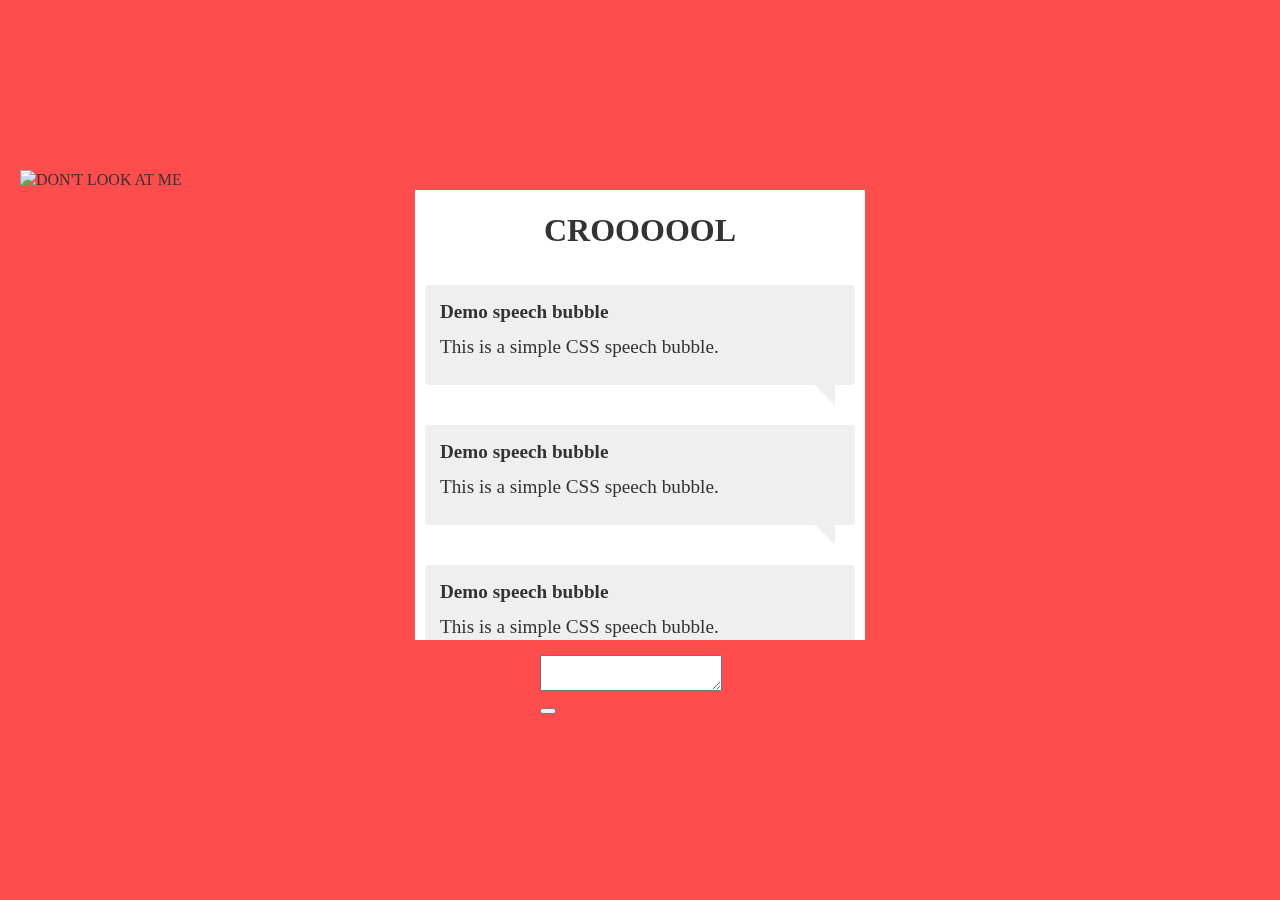
==== Sequelize-Passport-Example/public/index.html @ 2e9c057b "added silly css colors" ====
<!DOCTYPE html>
<html lang="en">

<head>
  <title>CROOL</title>
  <meta charset="UTF-8">
  <meta name="viewport" content="width=device-width, initial-scale=1">
  <link rel="stylesheet" href="https://maxcdn.bootstrapcdn.com/bootswatch/3.3.7/lumen/bootstrap.min.css">
  <link href="stylesheets/style.css" rel="stylesheet">
</head>

<body>
<div class="container text-center">

  <img src="https://www.pinclipart.com/picdir/big/409-4095858_angry-eyes-png-transparent-background-angry-eyes-cartoon.png" height=70px width=160px alt="DON'T LOOK AT ME">
  <div class="scroll">
    <h1>CROOOOOL</h1>

    <div class="past-bubble">
      <p><strong>Demo speech bubble</strong></p>
      <p>This is a simple CSS speech bubble.</p>
    </div>

    <div class="past-bubble">
      <p><strong>Demo speech bubble</strong></p>
      <p>This is a simple CSS speech bubble.</p>
    </div>

    <div class="past-bubble">
      <p><strong>Demo speech bubble</strong></p>
      <p>This is a simple CSS speech bubble.</p>
    </div>
    
    <div class="new-bubble">
      <p><strong>Demo speech bubble</strong></p>
      <p>This is CSS speech bubble with borders and drop shadow.</p>
      <div class="new-bubble-arrow"></div>
    </div>
    
    <p style="text-align:center">Read more: <a href="https://auralinna.blog/post/2017/how-to-make-a-css-speech-bubble-with-borders-and-drop-shadow" target="_blank">How to make a CSS speech bubble with borders and drop shadow</a></p>
  </div>
  
  <form>
  <div class="form-group">
    <!-- <label for="exampleFormControlTextarea1">Example textarea</label> -->
    <textarea class="form-control" id="chat-input"></textarea>
    <button type="button" class="btn btn-light"></button>
  </div>
</form>

</div>



  <script src="https://cdnjs.cloudflare.com/ajax/libs/jquery/3.2.1/jquery.min.js"></script>
  <script type="text/javascript" src="js/login.js"></script>





</body>

</html>
---- Sequelize-Passport-Example/public/stylesheets/style.css ----
html, body {
  color: #333;
  font-size: 16px;
  line-height: 20px;
}
body {
  margin: 20px;
  background-color:#ff4d4d
  ;

}

h1 {
  line-height: 1.2;
  margin-bottom: 35px;
  text-align: center;
}

.container {
  margin: 0 auto !important;
  border-top: 150px solid #ff4d4d;
}

.scroll {
  height: 50vh; /* %-height of the viewport */
  width: 50vh;
  position: center;
  overflow-y: scroll;
  margin: 0 auto !important;
  background-color: white;

}

.form-group {
  margin: 0 auto 50px;
  width: 200px;
  height: 40px;
  padding: 15px;
  position: relative;
}


/** Speech bubble */

.past-bubble {
  background: #efefef;
  border-radius: 4px;
  font-size: 1.2rem;
  line-height: 1.3;
  margin: 0 auto 40px;
  max-width: 400px;
  padding: 15px;
  position: relative;

  p {
    margin: 0 0 10px;

    :last-of-type {
      margin-bottom: 0;
    }
  }

  &::after {
    border-left: 20px solid transparent;
    border-top: 20px solid #efefef;
    bottom: -20px;
    content: "";
    position: absolute;
    right: 20px;
  }
}

/** Speech bubble with drop shadow and border */

.new-bubble {
  background: #efefef;
  border: 1px solid #a7a7a7;
  border-radius: 4px;
  box-shadow: 4px 4px 0 rgba(0, 0, 0, 0.2);
  font-size: 1.2rem;
  line-height: 1.3;
  margin: 0 auto 40px;
  max-width: 400px;
  padding: 15px;
  position: relative;

  p {
    margin-bottom: 10px;

    :last-of-type {
      margin-bottom: 0;
    }
  }
}

.new-bubble-arrow {
  border-left: 21px solid transparent;
  border-top: 20px solid rgba(0, 0, 0, 0.2);
  bottom: -25px;
  position: absolute;
  right: 15px;

  &::before {
    border-left: 23px solid transparent;
    border-top: 23px solid #a7a7a7;
    bottom: 2px;
    content: "";
    position: absolute;
    right: 5px;
  }
  &::after {
    border-left: 21px solid transparent;
    border-top: 21px solid #efefef;
    bottom: 4px;
    content: "";
    position: absolute;
    right: 6px;
  }
}
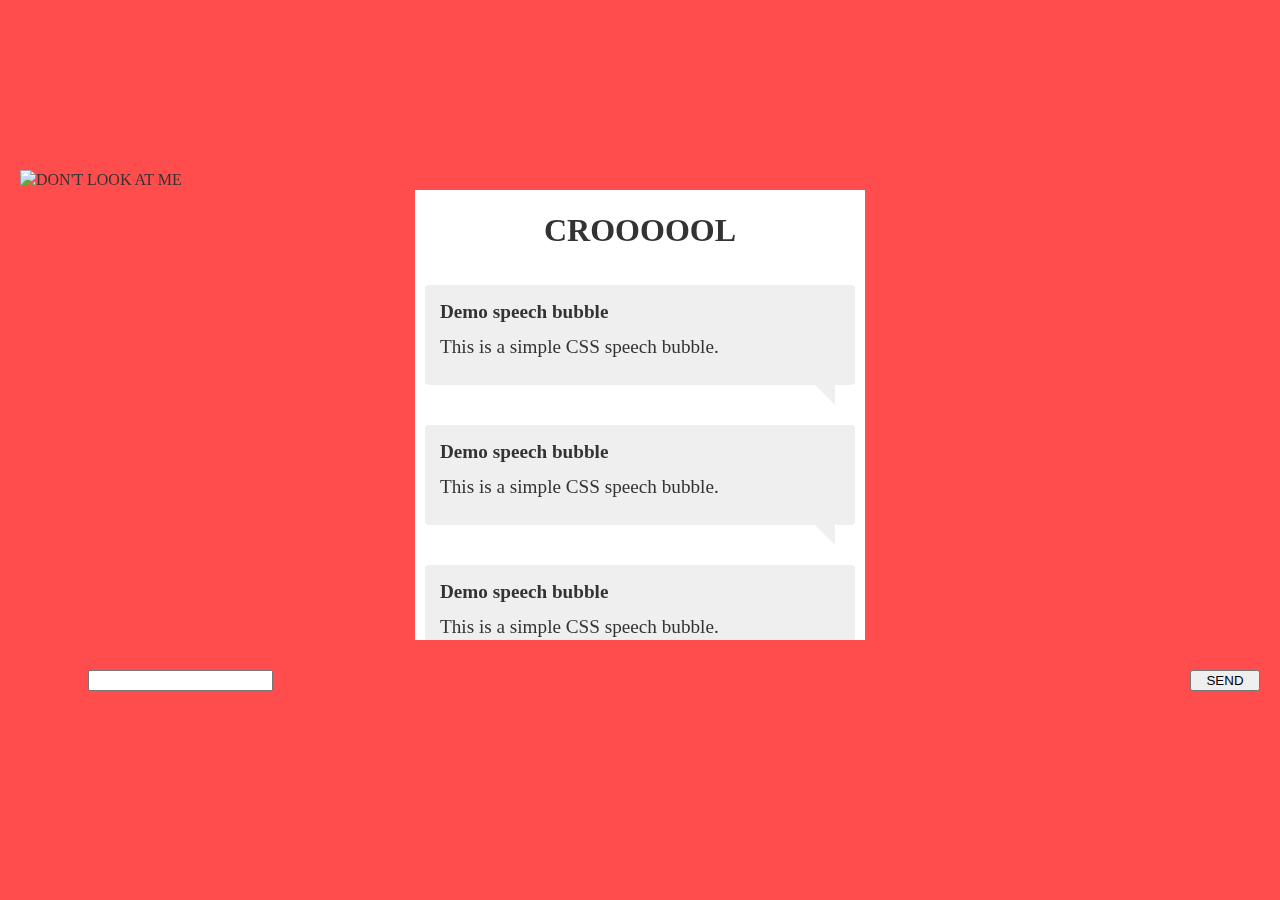
==== commit 588f70e3: "adjusted centering of input and submit btn" ====
--- a/Sequelize-Passport-Example/public/index.html
+++ b/Sequelize-Passport-Example/public/index.html
@@ -39,14 +39,20 @@
     
     <p style="text-align:center">Read more: <a href="https://auralinna.blog/post/2017/how-to-make-a-css-speech-bubble-with-borders-and-drop-shadow" target="_blank">How to make a CSS speech bubble with borders and drop shadow</a></p>
   </div>
+
+
+<div class="chat-container text-center">
+  <div class="col-md-4"></div>
+  <div class="input col-md-0">
+    <input type="text" class="form-control" aria-label="Default" aria-describedby="inputGroup-sizing-default">
+    </div>
+  </div>
+  <div class="col-md-1">
+  <button type="button" class="btn btn-dark">SEND</button>
+  </div>
   
-  <form>
-  <div class="form-group">
-    <!-- <label for="exampleFormControlTextarea1">Example textarea</label> -->
-    <textarea class="form-control" id="chat-input"></textarea>
-    <button type="button" class="btn btn-light"></button>
-  </div>
-</form>
+
+</div>  
 
 </div>
 
--- a/Sequelize-Passport-Example/public/stylesheets/style.css
+++ b/Sequelize-Passport-Example/public/stylesheets/style.css
@@ -5,9 +5,7 @@
 }
 body {
   margin: 20px;
-  background-color:#ff4d4d
-  ;
-
+  background-color:#ff4d4d;
 }
 
 h1 {
@@ -19,6 +17,26 @@
 .container {
   margin: 0 auto !important;
   border-top: 150px solid #ff4d4d;
+}
+
+.chat-container {
+    margin: 0 auto !important;
+    border-top: 30px solid #ff4d4d;
+}
+
+.input {
+  width: 320px;
+  text-align: center;
+  position: center;
+  margin: 0 auto !important;
+  margin-right: 0;
+  float: left;
+}
+
+.btn {
+  float: right;
+  margin-left: 0;
+  width: 70px;
 }
 
 .scroll {
